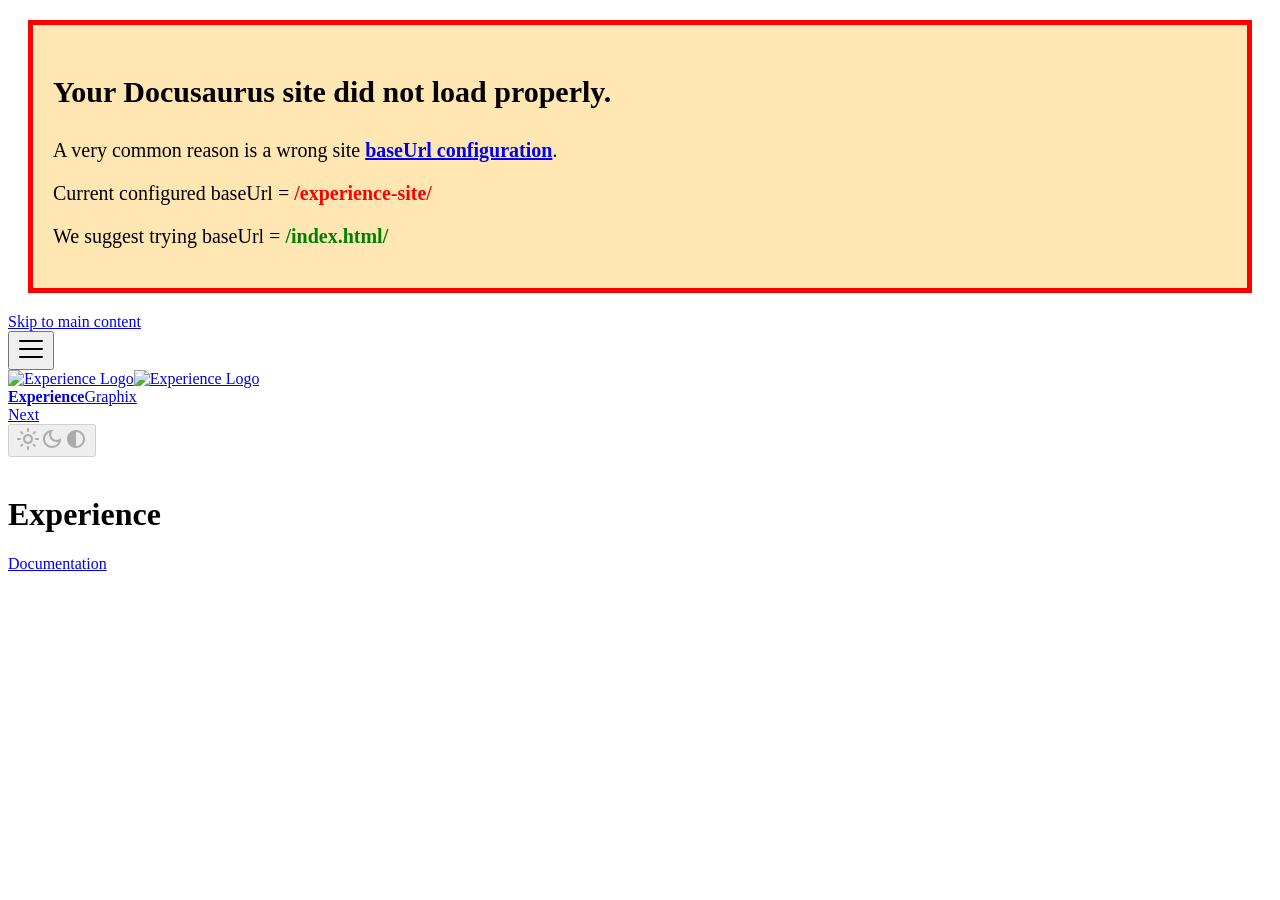
==== index.html @ 18be6778 "Deploy website - based on 156d5d9ad9f07f56fdfd1c5e2e6447cc91d3b239" ====
<!doctype html><html lang=en dir=ltr class="plugin-pages plugin-id-default" data-has-hydrated=false><head><meta charset=UTF-8><meta name=generator content="Docusaurus v3.10.2"><title data-rh=true>Experience</title><meta data-rh=true name=viewport content="width=device-width, initial-scale=1.0"/><meta data-rh=true name=twitter:card content=summary_large_image /><meta data-rh=true property=og:url content=https://killianreine.github.io/experience-site/ /><meta data-rh=true property=og:locale content=en /><meta data-rh=true name=docusaurus_locale content=en /><meta data-rh=true name=docusaurus_tag content=default /><meta data-rh=true name=docsearch:language content=en /><meta data-rh=true name=docsearch:docusaurus_tag content=default /><meta data-rh=true property=og:title content=Experience /><link data-rh=true rel=icon href=/experience-site/img/favicon.svg /><link data-rh=true rel=canonical href=https://killianreine.github.io/experience-site/ /><link data-rh=true rel=alternate href=https://killianreine.github.io/experience-site/ hreflang=en /><link data-rh=true rel=alternate href=https://killianreine.github.io/experience-site/ hreflang=x-default /><script data-rh=true>document.addEventListener("DOMContentLoaded",function(){void 0===window.docusaurus&&insertBanner()});function insertBanner(){var e=document.createElement("div");e.id="__docusaurus-base-url-issue-banner-container",e.innerHTML='\n<div id="__docusaurus-base-url-issue-banner" style="border: thick solid red; background-color: rgb(255, 230, 179); margin: 20px; padding: 20px; font-size: 20px;">\n   <p style="font-weight: bold; font-size: 30px;">Your Docusaurus site did not load properly.</p>\n   <p>A very common reason is a wrong site <a href="https://docusaurus.io/docs/docusaurus.config.js/#baseUrl" style="font-weight: bold;">baseUrl configuration</a>.</p>\n   <p>Current configured baseUrl = <span style="font-weight: bold; color: red;">/experience-site/</span> </p>\n   <p>We suggest trying baseUrl = <span id="__docusaurus-base-url-issue-banner-suggestion-container" style="font-weight: bold; color: green;"></span></p>\n</div>\n',document.body.prepend(e);var n=document.getElementById("__docusaurus-base-url-issue-banner-suggestion-container"),s=window.location.pathname;n.textContent="/"===s.substr(-1)?s:s+"/"}</script><link rel=stylesheet href=/experience-site/assets/css/styles.d9b5dca0.css /><script src=/experience-site/assets/js/runtime~main.b4599052.js defer></script><script src=/experience-site/assets/js/main.2b57f814.js defer></script></head><body><svg style="display: none;"><defs>
<symbol id=theme-svg-external-link viewBox="0 0 24 24"><path fill=currentColor d="M21 13v10h-21v-19h12v2h-10v15h17v-8h2zm3-12h-10.988l4.035 4-6.977 7.07 2.828 2.828 6.977-7.07 4.125 4.172v-11z"/></symbol>
</defs></svg>
<script>!function(){var t=function(){try{return new URLSearchParams(window.location.search).get("docusaurus-theme")}catch(t){}}()||function(){try{return window.localStorage.getItem("theme-1cb")}catch(t){}}();document.documentElement.setAttribute("data-theme",t||(window.matchMedia("(prefers-color-scheme: dark)").matches?"dark":"light")),document.documentElement.setAttribute("data-theme-choice",t||"system")}(),function(){try{for(var[t,e]of new URLSearchParams(window.location.search).entries())if(t.startsWith("docusaurus-data-")){var a=t.replace("docusaurus-data-","data-");document.documentElement.setAttribute(a,e)}}catch(t){}}()</script><div id=__docusaurus><link rel=preload as=image href=/experience-site/img/logo.svg /><div role=region aria-label="Skip to main content"><a class=skipToContent_fXgn href=#__docusaurus_skipToContent_fallback>Skip to main content</a></div><nav aria-label=Main class="theme-layout-navbar navbar navbar--fixed-top"><div class=navbar__inner><div class="theme-layout-navbar-left navbar__items"><button aria-label="Toggle navigation bar" aria-expanded=false class="navbar__toggle clean-btn" type=button><svg width=30 height=30 viewBox="0 0 30 30" aria-hidden=true><path stroke=currentColor stroke-linecap=round stroke-miterlimit=10 stroke-width=2 d="M4 7h22M4 15h22M4 23h22"/></svg></button><a class=navbar__brand href=/experience-site/><div class=navbar__logo><img src=/experience-site/img/logo.svg alt="Experience Logo" class="themedComponent_mlkZ themedComponent--light_NVdE"/><img src=/experience-site/img/logo.svg alt="Experience Logo" class="themedComponent_mlkZ themedComponent--dark_xIcU"/></div><b class="navbar__title text--truncate">Experience</b></a><a class="navbar__item navbar__link" href=/experience-site/graphix/intro>Graphix</a></div><div class="theme-layout-navbar-right navbar__items navbar__items--right"><a class="navbar__item navbar__link" href=/experience-site/graphix/intro>Next</a><div class="toggle_vylO colorModeToggle_DEke"><button class="clean-btn toggleButton_gllP toggleButtonDisabled_aARS" type=button disabled title="system mode" aria-label="Switch between dark and light mode (currently system mode)"><svg viewBox="0 0 24 24" width=24 height=24 aria-hidden=true class="toggleIcon_g3eP lightToggleIcon_pyhR"><path fill=currentColor d="M12,9c1.65,0,3,1.35,3,3s-1.35,3-3,3s-3-1.35-3-3S10.35,9,12,9 M12,7c-2.76,0-5,2.24-5,5s2.24,5,5,5s5-2.24,5-5 S14.76,7,12,7L12,7z M2,13l2,0c0.55,0,1-0.45,1-1s-0.45-1-1-1l-2,0c-0.55,0-1,0.45-1,1S1.45,13,2,13z M20,13l2,0c0.55,0,1-0.45,1-1 s-0.45-1-1-1l-2,0c-0.55,0-1,0.45-1,1S19.45,13,20,13z M11,2v2c0,0.55,0.45,1,1,1s1-0.45,1-1V2c0-0.55-0.45-1-1-1S11,1.45,11,2z M11,20v2c0,0.55,0.45,1,1,1s1-0.45,1-1v-2c0-0.55-0.45-1-1-1C11.45,19,11,19.45,11,20z M5.99,4.58c-0.39-0.39-1.03-0.39-1.41,0 c-0.39,0.39-0.39,1.03,0,1.41l1.06,1.06c0.39,0.39,1.03,0.39,1.41,0s0.39-1.03,0-1.41L5.99,4.58z M18.36,16.95 c-0.39-0.39-1.03-0.39-1.41,0c-0.39,0.39-0.39,1.03,0,1.41l1.06,1.06c0.39,0.39,1.03,0.39,1.41,0c0.39-0.39,0.39-1.03,0-1.41 L18.36,16.95z M19.42,5.99c0.39-0.39,0.39-1.03,0-1.41c-0.39-0.39-1.03-0.39-1.41,0l-1.06,1.06c-0.39,0.39-0.39,1.03,0,1.41 s1.03,0.39,1.41,0L19.42,5.99z M7.05,18.36c0.39-0.39,0.39-1.03,0-1.41c-0.39-0.39-1.03-0.39-1.41,0l-1.06,1.06 c-0.39,0.39-0.39,1.03,0,1.41s1.03,0.39,1.41,0L7.05,18.36z"/></svg><svg viewBox="0 0 24 24" width=24 height=24 aria-hidden=true class="toggleIcon_g3eP darkToggleIcon_wfgR"><path fill=currentColor d="M9.37,5.51C9.19,6.15,9.1,6.82,9.1,7.5c0,4.08,3.32,7.4,7.4,7.4c0.68,0,1.35-0.09,1.99-0.27C17.45,17.19,14.93,19,12,19 c-3.86,0-7-3.14-7-7C5,9.07,6.81,6.55,9.37,5.51z M12,3c-4.97,0-9,4.03-9,9s4.03,9,9,9s9-4.03,9-9c0-0.46-0.04-0.92-0.1-1.36 c-0.98,1.37-2.58,2.26-4.4,2.26c-2.98,0-5.4-2.42-5.4-5.4c0-1.81,0.89-3.42,2.26-4.4C12.92,3.04,12.46,3,12,3L12,3z"/></svg><svg viewBox="0 0 24 24" width=24 height=24 aria-hidden=true class="toggleIcon_g3eP systemToggleIcon_QzmC"><path fill=currentColor d="m12 21c4.971 0 9-4.029 9-9s-4.029-9-9-9-9 4.029-9 9 4.029 9 9 9zm4.95-13.95c1.313 1.313 2.05 3.093 2.05 4.95s-0.738 3.637-2.05 4.95c-1.313 1.313-3.093 2.05-4.95 2.05v-14c1.857 0 3.637 0.737 4.95 2.05z"/></svg></button></div><div class=navbarSearchContainer_Bca1></div></div></div><div role=presentation class=navbar-sidebar__backdrop></div></nav><div id=__docusaurus_skipToContent_fallback class="theme-layout-main main-wrapper mainWrapper_z2l0"><header class=hero_aEcG><div class=container><img src=/experience-site/img/logo.svg alt="" class=heroLogo_U6bI /><h1 class=heroTitle_qg2I>Experience</h1><div class=buttons_AeoN><a class="button button--secondary button--lg" href=/experience-site/graphix/intro>Documentation</a></div></div></header></div></div></body>
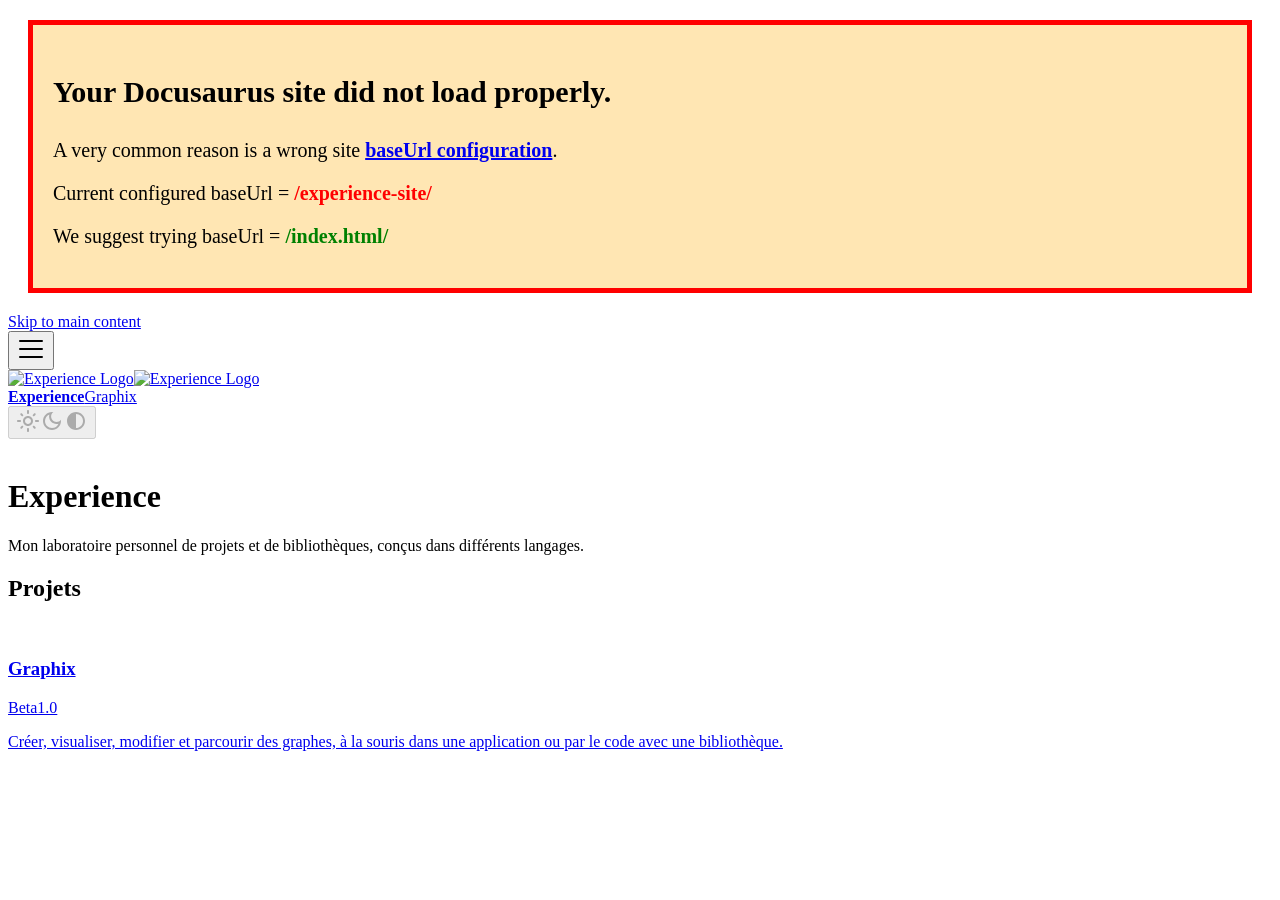
==== commit db27e839: "Deploy website - based on e2df65e15d3998253a1125d5bd124160b5ba2fbd" ====
--- a/index.html
+++ b/index.html
@@ -1,4 +1,4 @@
-<!doctype html><html lang=en dir=ltr class="plugin-pages plugin-id-default" data-has-hydrated=false><head><meta charset=UTF-8><meta name=generator content="Docusaurus v3.10.2"><title data-rh=true>Experience</title><meta data-rh=true name=viewport content="width=device-width, initial-scale=1.0"/><meta data-rh=true name=twitter:card content=summary_large_image /><meta data-rh=true property=og:url content=https://killianreine.github.io/experience-site/ /><meta data-rh=true property=og:locale content=en /><meta data-rh=true name=docusaurus_locale content=en /><meta data-rh=true name=docusaurus_tag content=default /><meta data-rh=true name=docsearch:language content=en /><meta data-rh=true name=docsearch:docusaurus_tag content=default /><meta data-rh=true property=og:title content=Experience /><link data-rh=true rel=icon href=/experience-site/img/favicon.svg /><link data-rh=true rel=canonical href=https://killianreine.github.io/experience-site/ /><link data-rh=true rel=alternate href=https://killianreine.github.io/experience-site/ hreflang=en /><link data-rh=true rel=alternate href=https://killianreine.github.io/experience-site/ hreflang=x-default /><script data-rh=true>document.addEventListener("DOMContentLoaded",function(){void 0===window.docusaurus&&insertBanner()});function insertBanner(){var e=document.createElement("div");e.id="__docusaurus-base-url-issue-banner-container",e.innerHTML='\n<div id="__docusaurus-base-url-issue-banner" style="border: thick solid red; background-color: rgb(255, 230, 179); margin: 20px; padding: 20px; font-size: 20px;">\n   <p style="font-weight: bold; font-size: 30px;">Your Docusaurus site did not load properly.</p>\n   <p>A very common reason is a wrong site <a href="https://docusaurus.io/docs/docusaurus.config.js/#baseUrl" style="font-weight: bold;">baseUrl configuration</a>.</p>\n   <p>Current configured baseUrl = <span style="font-weight: bold; color: red;">/experience-site/</span> </p>\n   <p>We suggest trying baseUrl = <span id="__docusaurus-base-url-issue-banner-suggestion-container" style="font-weight: bold; color: green;"></span></p>\n</div>\n',document.body.prepend(e);var n=document.getElementById("__docusaurus-base-url-issue-banner-suggestion-container"),s=window.location.pathname;n.textContent="/"===s.substr(-1)?s:s+"/"}</script><link rel=stylesheet href=/experience-site/assets/css/styles.d9b5dca0.css /><script src=/experience-site/assets/js/runtime~main.b4599052.js defer></script><script src=/experience-site/assets/js/main.2b57f814.js defer></script></head><body><svg style="display: none;"><defs>
+<!doctype html><html lang=en dir=ltr class="plugin-pages plugin-id-default" data-has-hydrated=false><head><meta charset=UTF-8><meta name=generator content="Docusaurus v3.10.2"><title data-rh=true>Experience</title><meta data-rh=true name=viewport content="width=device-width, initial-scale=1.0"/><meta data-rh=true name=twitter:card content=summary_large_image /><meta data-rh=true property=og:url content=https://killianreine.github.io/experience-site/ /><meta data-rh=true property=og:locale content=en /><meta data-rh=true name=docusaurus_locale content=en /><meta data-rh=true name=docusaurus_tag content=default /><meta data-rh=true name=docsearch:language content=en /><meta data-rh=true name=docsearch:docusaurus_tag content=default /><meta data-rh=true property=og:title content=Experience /><meta data-rh=true name=description content="Mon laboratoire personnel de projets et de bibliothèques, conçus dans différents langages."/><meta data-rh=true property=og:description content="Mon laboratoire personnel de projets et de bibliothèques, conçus dans différents langages."/><link data-rh=true rel=icon href=/experience-site/img/favicon.svg /><link data-rh=true rel=canonical href=https://killianreine.github.io/experience-site/ /><link data-rh=true rel=alternate href=https://killianreine.github.io/experience-site/ hreflang=en /><link data-rh=true rel=alternate href=https://killianreine.github.io/experience-site/ hreflang=x-default /><script data-rh=true>document.addEventListener("DOMContentLoaded",function(){void 0===window.docusaurus&&insertBanner()});function insertBanner(){var e=document.createElement("div");e.id="__docusaurus-base-url-issue-banner-container",e.innerHTML='\n<div id="__docusaurus-base-url-issue-banner" style="border: thick solid red; background-color: rgb(255, 230, 179); margin: 20px; padding: 20px; font-size: 20px;">\n   <p style="font-weight: bold; font-size: 30px;">Your Docusaurus site did not load properly.</p>\n   <p>A very common reason is a wrong site <a href="https://docusaurus.io/docs/docusaurus.config.js/#baseUrl" style="font-weight: bold;">baseUrl configuration</a>.</p>\n   <p>Current configured baseUrl = <span style="font-weight: bold; color: red;">/experience-site/</span> </p>\n   <p>We suggest trying baseUrl = <span id="__docusaurus-base-url-issue-banner-suggestion-container" style="font-weight: bold; color: green;"></span></p>\n</div>\n',document.body.prepend(e);var n=document.getElementById("__docusaurus-base-url-issue-banner-suggestion-container"),s=window.location.pathname;n.textContent="/"===s.substr(-1)?s:s+"/"}</script><link rel=stylesheet href=/experience-site/assets/css/styles.6284f3bd.css /><script src=/experience-site/assets/js/runtime~main.7eb24aa9.js defer></script><script src=/experience-site/assets/js/main.d2ab447c.js defer></script></head><body><svg style="display: none;"><defs>
 <symbol id=theme-svg-external-link viewBox="0 0 24 24"><path fill=currentColor d="M21 13v10h-21v-19h12v2h-10v15h17v-8h2zm3-12h-10.988l4.035 4-6.977 7.07 2.828 2.828 6.977-7.07 4.125 4.172v-11z"/></symbol>
 </defs></svg>
-<script>!function(){var t=function(){try{return new URLSearchParams(window.location.search).get("docusaurus-theme")}catch(t){}}()||function(){try{return window.localStorage.getItem("theme-1cb")}catch(t){}}();document.documentElement.setAttribute("data-theme",t||(window.matchMedia("(prefers-color-scheme: dark)").matches?"dark":"light")),document.documentElement.setAttribute("data-theme-choice",t||"system")}(),function(){try{for(var[t,e]of new URLSearchParams(window.location.search).entries())if(t.startsWith("docusaurus-data-")){var a=t.replace("docusaurus-data-","data-");document.documentElement.setAttribute(a,e)}}catch(t){}}()</script><div id=__docusaurus><link rel=preload as=image href=/experience-site/img/logo.svg /><div role=region aria-label="Skip to main content"><a class=skipToContent_fXgn href=#__docusaurus_skipToContent_fallback>Skip to main content</a></div><nav aria-label=Main class="theme-layout-navbar navbar navbar--fixed-top"><div class=navbar__inner><div class="theme-layout-navbar-left navbar__items"><button aria-label="Toggle navigation bar" aria-expanded=false class="navbar__toggle clean-btn" type=button><svg width=30 height=30 viewBox="0 0 30 30" aria-hidden=true><path stroke=currentColor stroke-linecap=round stroke-miterlimit=10 stroke-width=2 d="M4 7h22M4 15h22M4 23h22"/></svg></button><a class=navbar__brand href=/experience-site/><div class=navbar__logo><img src=/experience-site/img/logo.svg alt="Experience Logo" class="themedComponent_mlkZ themedComponent--light_NVdE"/><img src=/experience-site/img/logo.svg alt="Experience Logo" class="themedComponent_mlkZ themedComponent--dark_xIcU"/></div><b class="navbar__title text--truncate">Experience</b></a><a class="navbar__item navbar__link" href=/experience-site/graphix/intro>Graphix</a></div><div class="theme-layout-navbar-right navbar__items navbar__items--right"><a class="navbar__item navbar__link" href=/experience-site/graphix/intro>Next</a><div class="toggle_vylO colorModeToggle_DEke"><button class="clean-btn toggleButton_gllP toggleButtonDisabled_aARS" type=button disabled title="system mode" aria-label="Switch between dark and light mode (currently system mode)"><svg viewBox="0 0 24 24" width=24 height=24 aria-hidden=true class="toggleIcon_g3eP lightToggleIcon_pyhR"><path fill=currentColor d="M12,9c1.65,0,3,1.35,3,3s-1.35,3-3,3s-3-1.35-3-3S10.35,9,12,9 M12,7c-2.76,0-5,2.24-5,5s2.24,5,5,5s5-2.24,5-5 S14.76,7,12,7L12,7z M2,13l2,0c0.55,0,1-0.45,1-1s-0.45-1-1-1l-2,0c-0.55,0-1,0.45-1,1S1.45,13,2,13z M20,13l2,0c0.55,0,1-0.45,1-1 s-0.45-1-1-1l-2,0c-0.55,0-1,0.45-1,1S19.45,13,20,13z M11,2v2c0,0.55,0.45,1,1,1s1-0.45,1-1V2c0-0.55-0.45-1-1-1S11,1.45,11,2z M11,20v2c0,0.55,0.45,1,1,1s1-0.45,1-1v-2c0-0.55-0.45-1-1-1C11.45,19,11,19.45,11,20z M5.99,4.58c-0.39-0.39-1.03-0.39-1.41,0 c-0.39,0.39-0.39,1.03,0,1.41l1.06,1.06c0.39,0.39,1.03,0.39,1.41,0s0.39-1.03,0-1.41L5.99,4.58z M18.36,16.95 c-0.39-0.39-1.03-0.39-1.41,0c-0.39,0.39-0.39,1.03,0,1.41l1.06,1.06c0.39,0.39,1.03,0.39,1.41,0c0.39-0.39,0.39-1.03,0-1.41 L18.36,16.95z M19.42,5.99c0.39-0.39,0.39-1.03,0-1.41c-0.39-0.39-1.03-0.39-1.41,0l-1.06,1.06c-0.39,0.39-0.39,1.03,0,1.41 s1.03,0.39,1.41,0L19.42,5.99z M7.05,18.36c0.39-0.39,0.39-1.03,0-1.41c-0.39-0.39-1.03-0.39-1.41,0l-1.06,1.06 c-0.39,0.39-0.39,1.03,0,1.41s1.03,0.39,1.41,0L7.05,18.36z"/></svg><svg viewBox="0 0 24 24" width=24 height=24 aria-hidden=true class="toggleIcon_g3eP darkToggleIcon_wfgR"><path fill=currentColor d="M9.37,5.51C9.19,6.15,9.1,6.82,9.1,7.5c0,4.08,3.32,7.4,7.4,7.4c0.68,0,1.35-0.09,1.99-0.27C17.45,17.19,14.93,19,12,19 c-3.86,0-7-3.14-7-7C5,9.07,6.81,6.55,9.37,5.51z M12,3c-4.97,0-9,4.03-9,9s4.03,9,9,9s9-4.03,9-9c0-0.46-0.04-0.92-0.1-1.36 c-0.98,1.37-2.58,2.26-4.4,2.26c-2.98,0-5.4-2.42-5.4-5.4c0-1.81,0.89-3.42,2.26-4.4C12.92,3.04,12.46,3,12,3L12,3z"/></svg><svg viewBox="0 0 24 24" width=24 height=24 aria-hidden=true class="toggleIcon_g3eP systemToggleIcon_QzmC"><path fill=currentColor d="m12 21c4.971 0 9-4.029 9-9s-4.029-9-9-9-9 4.029-9 9 4.029 9 9 9zm4.95-13.95c1.313 1.313 2.05 3.093 2.05 4.95s-0.738 3.637-2.05 4.95c-1.313 1.313-3.093 2.05-4.95 2.05v-14c1.857 0 3.637 0.737 4.95 2.05z"/></svg></button></div><div class=navbarSearchContainer_Bca1></div></div></div><div role=presentation class=navbar-sidebar__backdrop></div></nav><div id=__docusaurus_skipToContent_fallback class="theme-layout-main main-wrapper mainWrapper_z2l0"><header class=hero_aEcG><div class=container><img src=/experience-site/img/logo.svg alt="" class=heroLogo_U6bI /><h1 class=heroTitle_qg2I>Experience</h1><div class=buttons_AeoN><a class="button button--secondary button--lg" href=/experience-site/graphix/intro>Documentation</a></div></div></header></div></div></body>+<script>!function(){var t=function(){try{return new URLSearchParams(window.location.search).get("docusaurus-theme")}catch(t){}}()||function(){try{return window.localStorage.getItem("theme-1cb")}catch(t){}}();document.documentElement.setAttribute("data-theme",t||(window.matchMedia("(prefers-color-scheme: dark)").matches?"dark":"light")),document.documentElement.setAttribute("data-theme-choice",t||"system")}(),function(){try{for(var[t,e]of new URLSearchParams(window.location.search).entries())if(t.startsWith("docusaurus-data-")){var a=t.replace("docusaurus-data-","data-");document.documentElement.setAttribute(a,e)}}catch(t){}}()</script><div id=__docusaurus><link rel=preload as=image href=/experience-site/img/logo.svg /><link rel=preload as=image href=/experience-site/img/graphix-logo.svg /><div role=region aria-label="Skip to main content"><a class=skipToContent_fXgn href=#__docusaurus_skipToContent_fallback>Skip to main content</a></div><nav aria-label=Main class="theme-layout-navbar navbar navbar--fixed-top"><div class=navbar__inner><div class="theme-layout-navbar-left navbar__items"><button aria-label="Toggle navigation bar" aria-expanded=false class="navbar__toggle clean-btn" type=button><svg width=30 height=30 viewBox="0 0 30 30" aria-hidden=true><path stroke=currentColor stroke-linecap=round stroke-miterlimit=10 stroke-width=2 d="M4 7h22M4 15h22M4 23h22"/></svg></button><a class=navbar__brand href=/experience-site/><div class=navbar__logo><img src=/experience-site/img/logo.svg alt="Experience Logo" class="themedComponent_mlkZ themedComponent--light_NVdE"/><img src=/experience-site/img/logo.svg alt="Experience Logo" class="themedComponent_mlkZ themedComponent--dark_xIcU"/></div><b class="navbar__title text--truncate">Experience</b></a><a class="navbar__item navbar__link navbar-item--versioned" data-version=Beta1.0 href=/experience-site/graphix/intro>Graphix</a></div><div class="theme-layout-navbar-right navbar__items navbar__items--right"><div class="toggle_vylO colorModeToggle_DEke"><button class="clean-btn toggleButton_gllP toggleButtonDisabled_aARS" type=button disabled title="system mode" aria-label="Switch between dark and light mode (currently system mode)"><svg viewBox="0 0 24 24" width=24 height=24 aria-hidden=true class="toggleIcon_g3eP lightToggleIcon_pyhR"><path fill=currentColor d="M12,9c1.65,0,3,1.35,3,3s-1.35,3-3,3s-3-1.35-3-3S10.35,9,12,9 M12,7c-2.76,0-5,2.24-5,5s2.24,5,5,5s5-2.24,5-5 S14.76,7,12,7L12,7z M2,13l2,0c0.55,0,1-0.45,1-1s-0.45-1-1-1l-2,0c-0.55,0-1,0.45-1,1S1.45,13,2,13z M20,13l2,0c0.55,0,1-0.45,1-1 s-0.45-1-1-1l-2,0c-0.55,0-1,0.45-1,1S19.45,13,20,13z M11,2v2c0,0.55,0.45,1,1,1s1-0.45,1-1V2c0-0.55-0.45-1-1-1S11,1.45,11,2z M11,20v2c0,0.55,0.45,1,1,1s1-0.45,1-1v-2c0-0.55-0.45-1-1-1C11.45,19,11,19.45,11,20z M5.99,4.58c-0.39-0.39-1.03-0.39-1.41,0 c-0.39,0.39-0.39,1.03,0,1.41l1.06,1.06c0.39,0.39,1.03,0.39,1.41,0s0.39-1.03,0-1.41L5.99,4.58z M18.36,16.95 c-0.39-0.39-1.03-0.39-1.41,0c-0.39,0.39-0.39,1.03,0,1.41l1.06,1.06c0.39,0.39,1.03,0.39,1.41,0c0.39-0.39,0.39-1.03,0-1.41 L18.36,16.95z M19.42,5.99c0.39-0.39,0.39-1.03,0-1.41c-0.39-0.39-1.03-0.39-1.41,0l-1.06,1.06c-0.39,0.39-0.39,1.03,0,1.41 s1.03,0.39,1.41,0L19.42,5.99z M7.05,18.36c0.39-0.39,0.39-1.03,0-1.41c-0.39-0.39-1.03-0.39-1.41,0l-1.06,1.06 c-0.39,0.39-0.39,1.03,0,1.41s1.03,0.39,1.41,0L7.05,18.36z"/></svg><svg viewBox="0 0 24 24" width=24 height=24 aria-hidden=true class="toggleIcon_g3eP darkToggleIcon_wfgR"><path fill=currentColor d="M9.37,5.51C9.19,6.15,9.1,6.82,9.1,7.5c0,4.08,3.32,7.4,7.4,7.4c0.68,0,1.35-0.09,1.99-0.27C17.45,17.19,14.93,19,12,19 c-3.86,0-7-3.14-7-7C5,9.07,6.81,6.55,9.37,5.51z M12,3c-4.97,0-9,4.03-9,9s4.03,9,9,9s9-4.03,9-9c0-0.46-0.04-0.92-0.1-1.36 c-0.98,1.37-2.58,2.26-4.4,2.26c-2.98,0-5.4-2.42-5.4-5.4c0-1.81,0.89-3.42,2.26-4.4C12.92,3.04,12.46,3,12,3L12,3z"/></svg><svg viewBox="0 0 24 24" width=24 height=24 aria-hidden=true class="toggleIcon_g3eP systemToggleIcon_QzmC"><path fill=currentColor d="m12 21c4.971 0 9-4.029 9-9s-4.029-9-9-9-9 4.029-9 9 4.029 9 9 9zm4.95-13.95c1.313 1.313 2.05 3.093 2.05 4.95s-0.738 3.637-2.05 4.95c-1.313 1.313-3.093 2.05-4.95 2.05v-14c1.857 0 3.637 0.737 4.95 2.05z"/></svg></button></div><div class=navbarSearchContainer_Bca1></div></div></div><div role=presentation class=navbar-sidebar__backdrop></div></nav><div id=__docusaurus_skipToContent_fallback class="theme-layout-main main-wrapper mainWrapper_z2l0"><header class=hero_aEcG><div class=container><img src=/experience-site/img/logo.svg alt="" class=heroLogo_U6bI /><h1 class=heroTitle_qg2I>Experience</h1><p class=heroTagline_QIlK>Mon laboratoire personnel de projets et de bibliothèques, conçus dans différents langages.</div></header><main class="container projects_ALZu"><h2 class=projectsTitle__X7W>Projets</h2><div class=grid_VHx4><a class=card_M5pr href=/experience-site/graphix/intro><img src=/experience-site/img/graphix-logo.svg alt="" class=cardLogo_nrIn /><div class=cardHeader_D3gJ><h3 class=cardTitle_tke3>Graphix</h3><span class=cardVersion_v0KR>Beta1.0</span></div><p class=cardDescription_PVP5>Créer, visualiser, modifier et parcourir des graphes, à la souris dans une application ou par le code avec une bibliothèque.</p></a></div></main></div></div></body>
